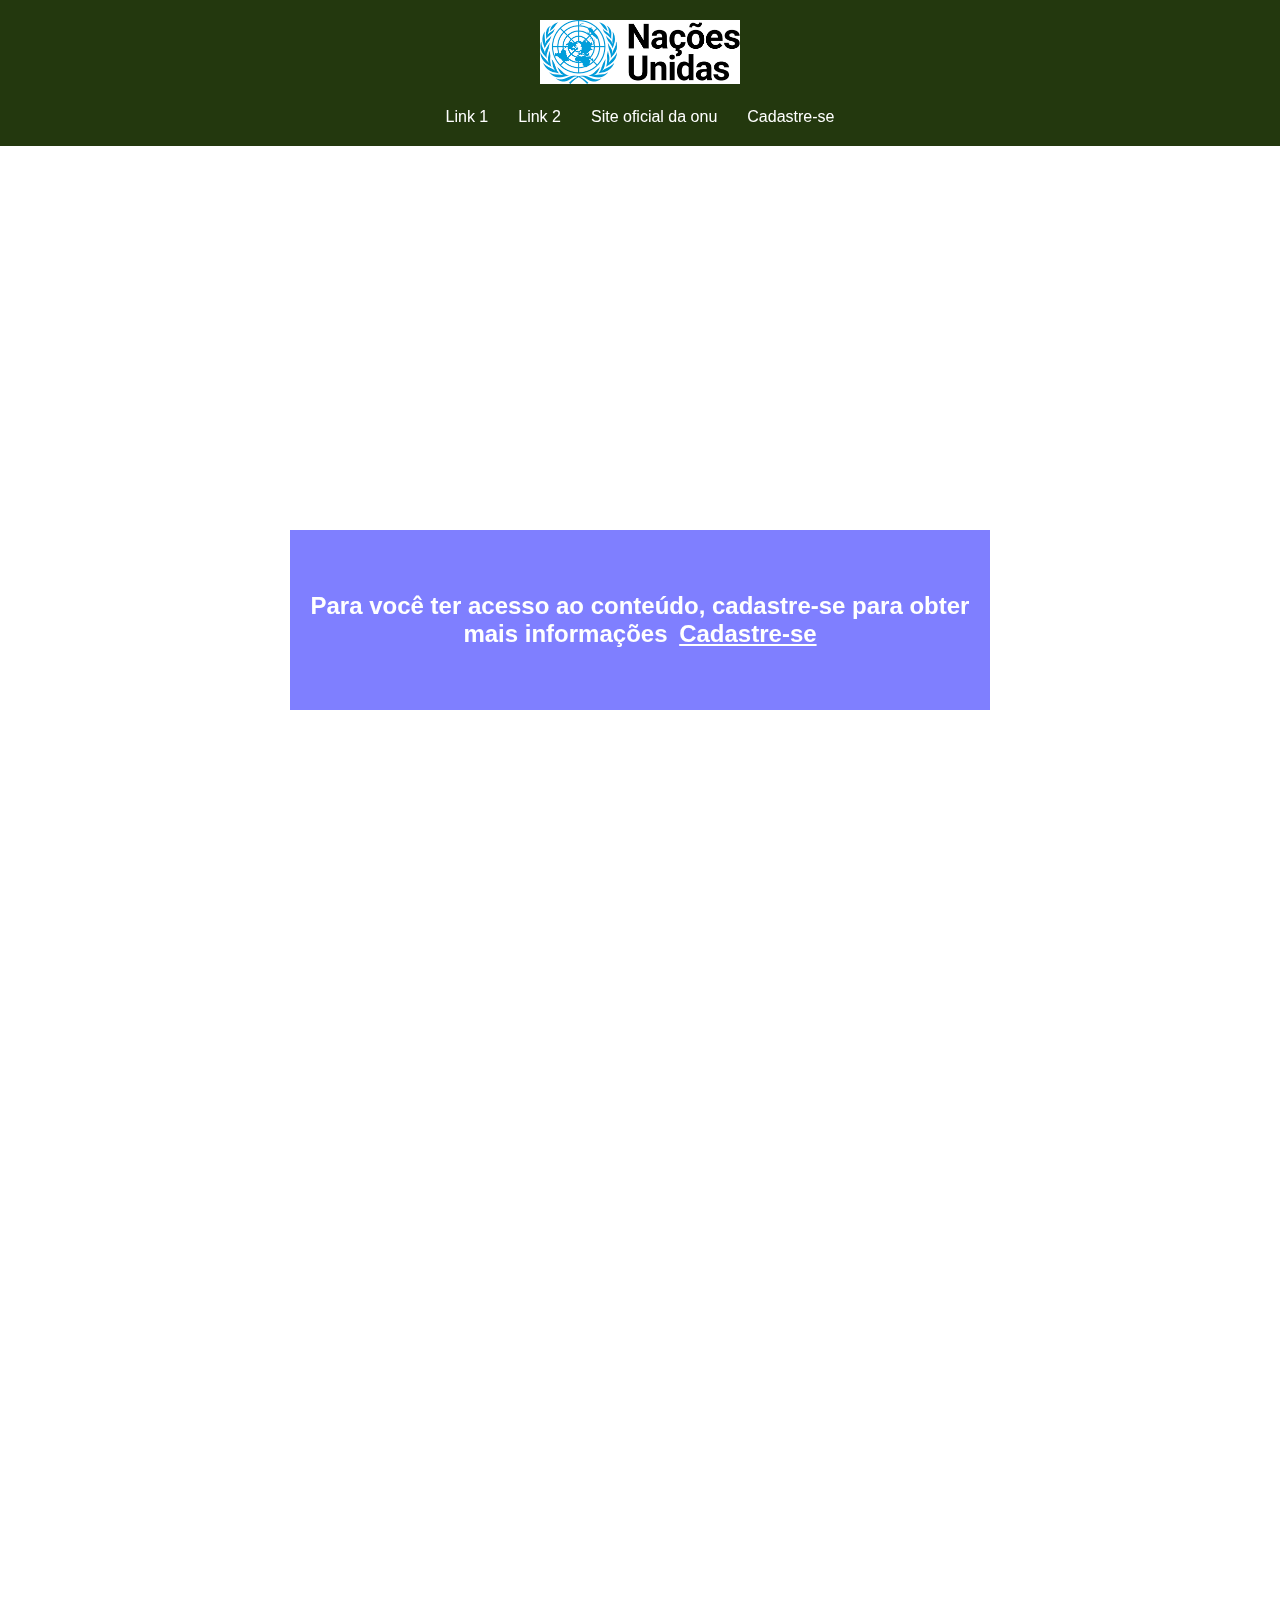
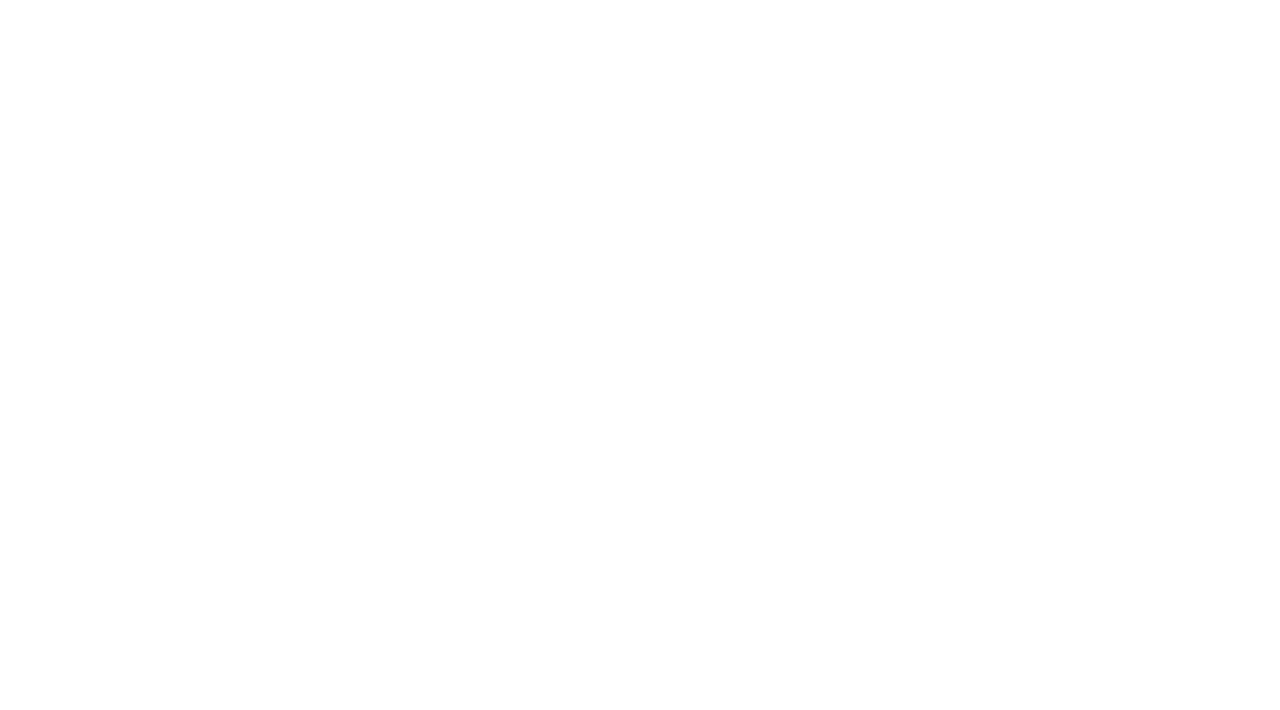
==== index.html @ bbe385fc "Add files via upload" ====
<!DOCTYPE html>
<html lang="en">
<head>
    <meta charset="UTF-8">
    <meta name="viewport" content="width=device-width, initial-scale=1.0">
    <title>Seu Site</title>
    <link rel="stylesheet" href="style.css">
</head>
<body>
    <video autoplay muted loop id="background-video">
        <source src="fundo.mp4" type="video/mp4">
        Seu navegador não suporta o elemento de vídeo.
    </video>

    <header>
        <img src="onu.png" alt="Logo">
        <nav>
            <a href="#">Link 1</a>
            <a href="#">Link 2</a>
            <a href="https://www.ipea.gov.br/ods/ods13.html">Site oficial da onu</a>
            <a href="Formula.html">Cadastre-se</a>
        </nav>
    </header>
    <br><br><br><br><br><br>
    <br><br><br><br><br><br>
    <br><br><br><br><br><br>
    <main>

        <div class="container">
            <div class="quadrado">
                <h2>Para você ter acesso ao conteúdo, cadastre-se para obter mais informações
                    <a class="aqui" href="Formula.html">Cadastre-se</a>
                </h2>
            </div>
        </div>
    </main>
</body>
</html>
---- style.css ----
body {
    margin: 0;
    padding: 0;
    font-family: Arial, sans-serif;
    overflow: hidden; /* Para remover barras de rolagem */
}

video {
    position: fixed;
    top: 0;
    left: 0;
    min-width: 100%;
    min-height: 100%;
    z-index: -1; /* Coloca o vídeo atrás dos outros elementos */
}

header {
    background-color: rgb(35, 56, 14);
    color: white;
    text-align: center;
    padding: 20px;
}

header img {
    max-width: 200px;
    max-height: 200px;
}

nav {
    display: flex;
    justify-content: center;
    margin-top: 20px;
}

nav a {
    color: white;
    text-decoration: none;
    margin: 0 15px;
}

main {
    padding: 20px;
    color: white; /* Garante que o texto seja visível no topo do vídeo */
}

.container {
    display: grid;
    grid-gap: 40px; /* Espaço de 40px entre as colunas */
    justify-content: center;
    height: 200vh;
}

.quadrado {
    width: 700px;
    height: 180px;
    background-color: rgba(0, 0, 255, 0.5); /* Cor azul com 50% de opacidade */
    margin: 40px; /* Espaço entre os quadrados */
    display: flex;
    align-items: center;
    justify-content: center;
}

.quadrado h2 {
    text-align: center;
}

.aqui {
    color: white;
    text-decoration: underline;
    margin-left: 5px;
}

@media screen and (max-width: 768px) {
    .container {
        grid-template-columns: repeat(2, 1fr); /* 2 colunas de tamanho igual */
    }

    .quadrado {
        width: 100%;
    }

    header {
        padding: 10px;
    }

    header img {
        max-width: 80px;
        max-height: 80px;
    }

    nav {
        flex-direction: column;
        align-items: center;
    }

    nav a {
        margin: 5px 0;
    }

    main {
        padding: 10px;
    }
}

@media screen and (max-width: 480px) {
    .container {
        grid-template-columns: 1fr; /* 1 coluna de tamanho igual */
    }
}
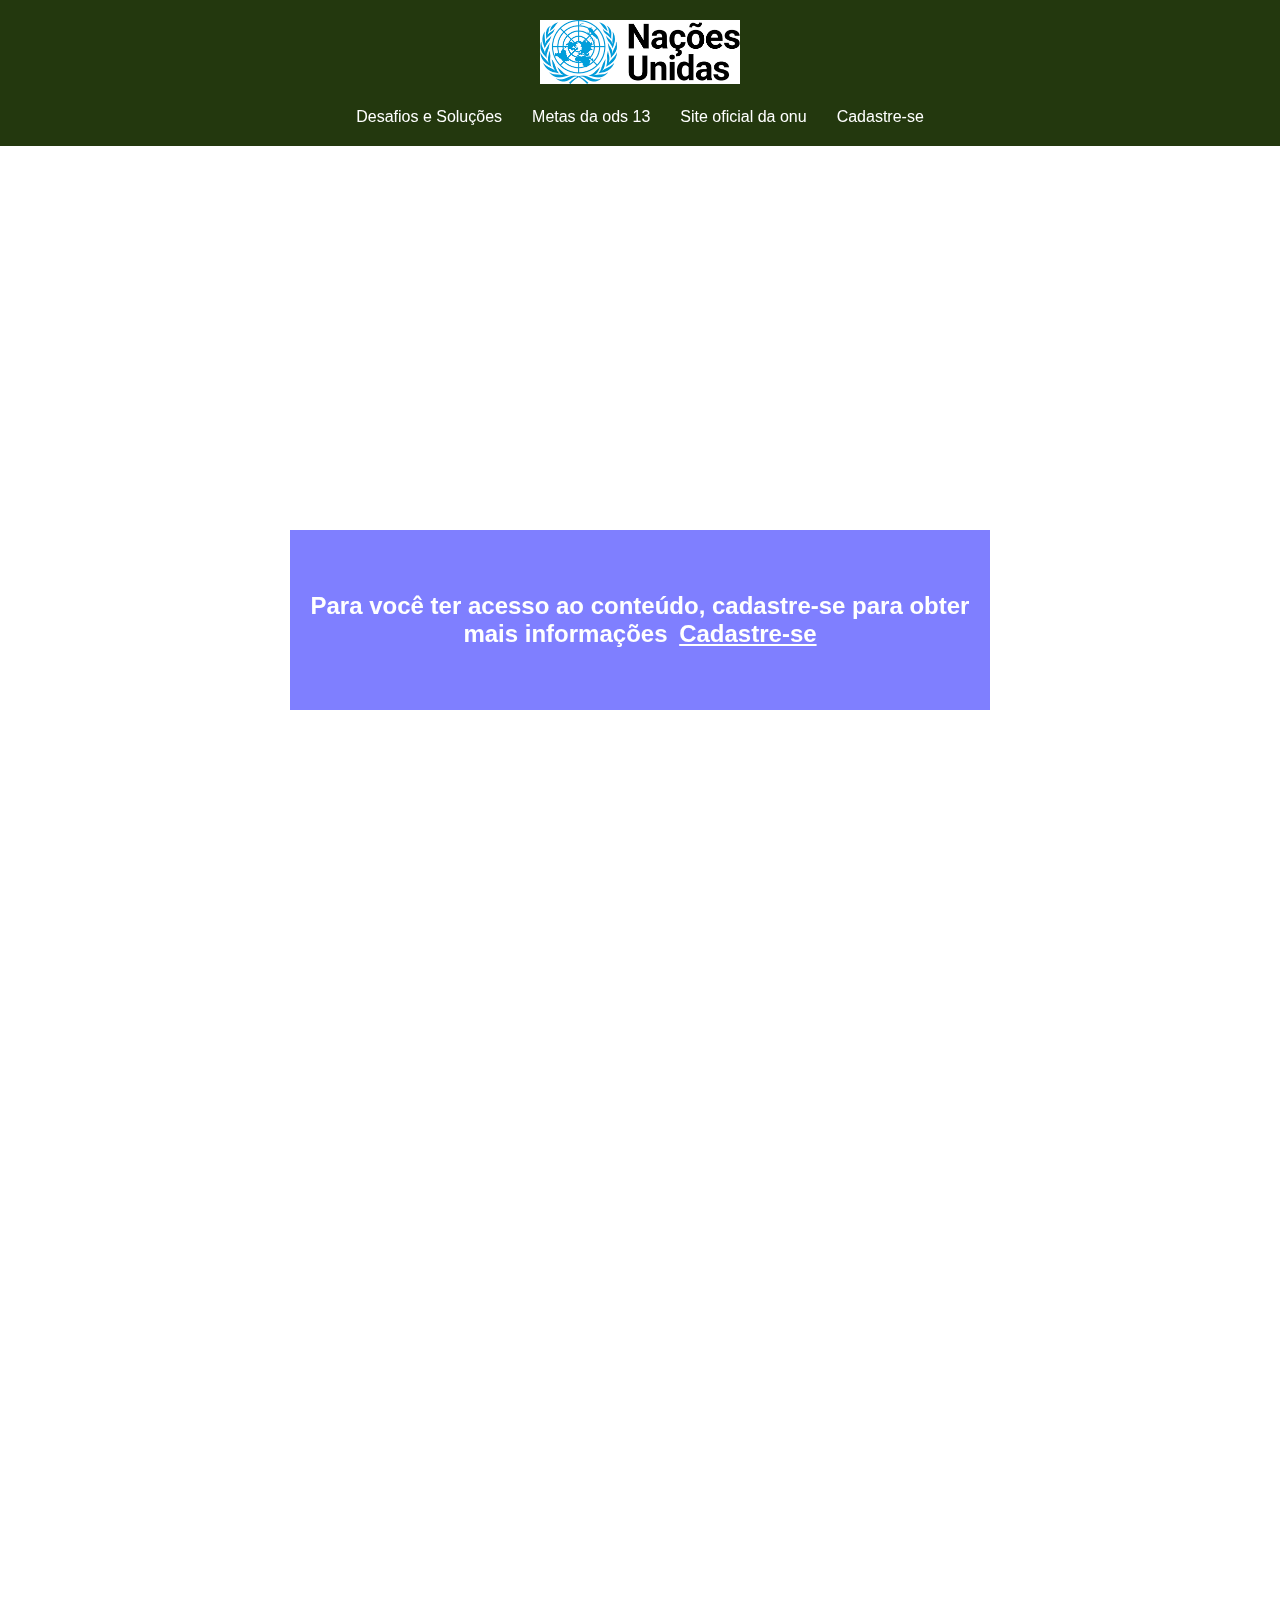
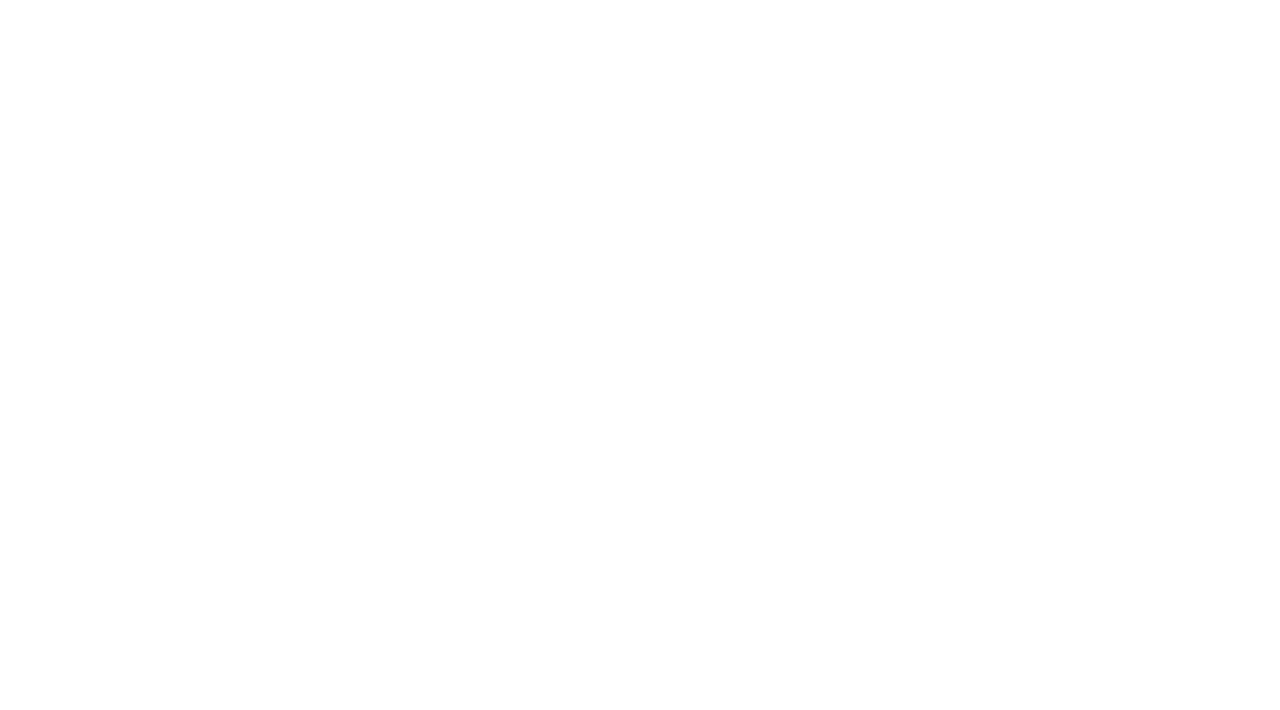
==== commit 62ad630d: "Update index.html" ====
--- a/index.html
+++ b/index.html
@@ -15,8 +15,8 @@
     <header>
         <img src="onu.png" alt="Logo">
         <nav>
-            <a href="#">Link 1</a>
-            <a href="#">Link 2</a>
+            <a href="#">Desafios e Soluções</a>
+            <a href="#">Metas da ods 13</a>
             <a href="https://www.ipea.gov.br/ods/ods13.html">Site oficial da onu</a>
             <a href="Formula.html">Cadastre-se</a>
         </nav>
